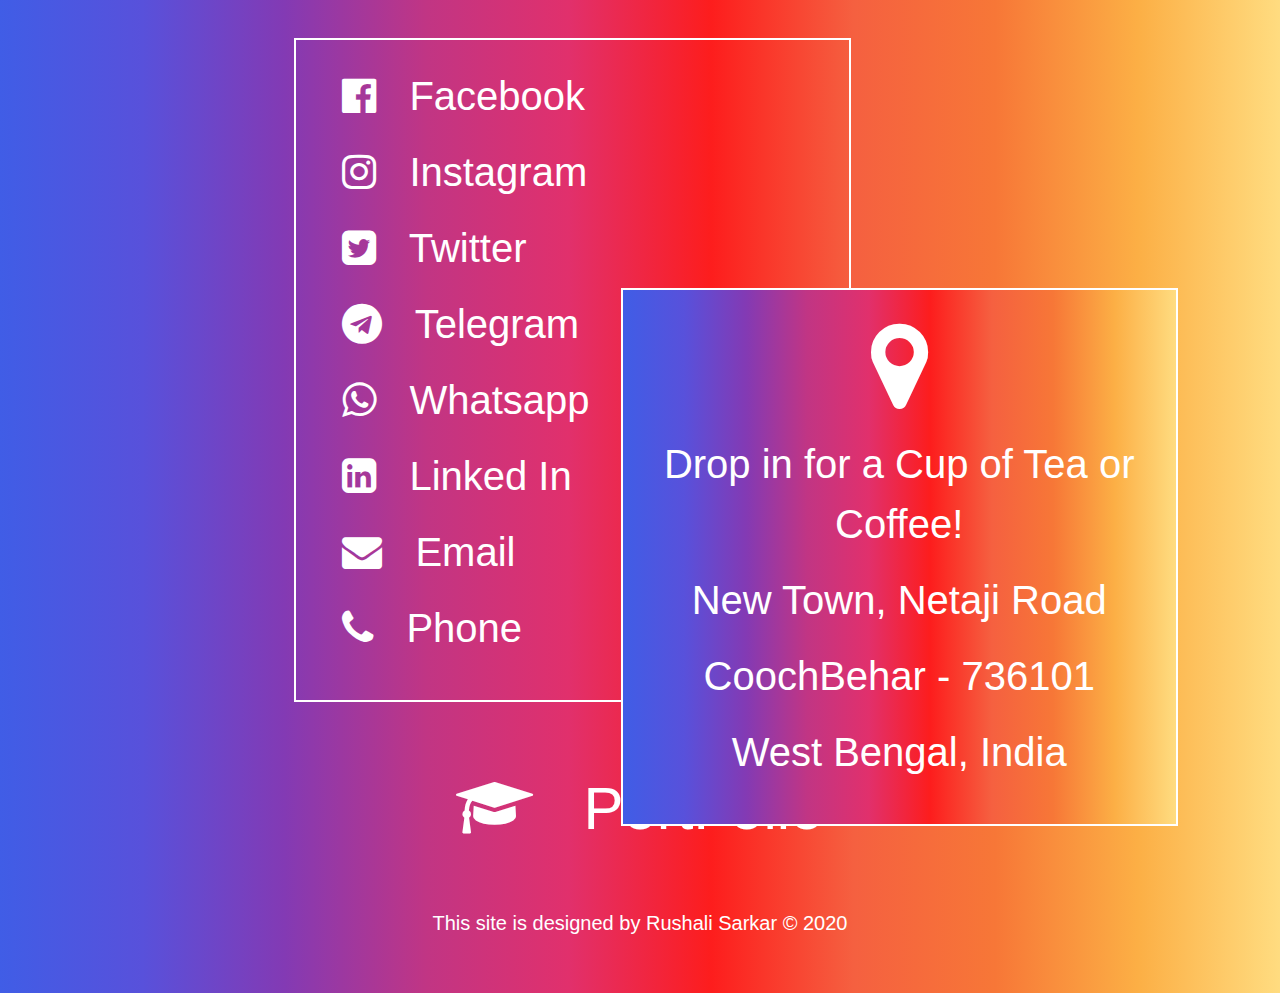
==== templates/contact.html @ 265a8443 "Added other html pages" ====
<!DOCTYPE html>
<html lang="en">
  <head>
    <meta charset="UTF-8">
    <meta name="viewport" content="width=device-width, initial-scale=1, shrink-to-fit=no">
    <link rel="stylesheet" href="https://stackpath.bootstrapcdn.com/bootstrap/4.5.2/css/bootstrap.min.css" integrity="sha384-JcKb8q3iqJ61gNV9KGb8thSsNjpSL0n8PARn9HuZOnIxN0hoP+VmmDGMN5t9UJ0Z" crossorigin="anonymous">
    <link rel="stylesheet" href="https://cdnjs.cloudflare.com/ajax/libs/font-awesome/4.7.0/css/font-awesome.min.css">
    <link rel = "icon" href = "../Icons/contact.png">
    <link rel = "stylesheet" href = "../static/contact.css">
    <title>Get in Touch</title>
  </head>


<body>

	<div id = "left">
	<p><a href="https://www.facebook.com/rushalisarkar00/" target = "blank" class = "links" id = "facebook">
      <i class="fa fa-facebook-official" aria-hidden="true"></i>&nbsp;&nbsp;
      Facebook</a></p>

      <p><a href="https://www.instagram.com/rushalisarkar00/" target = "blank" class = "links" id = "instagram">
      <i class="fa fa-instagram" aria-hidden="true"></i>&nbsp;&nbsp;
      Instagram</a></p>

      <p><a href="https://www.twitter.com/rushalisarkar00/" target = "blank" class = "links" id = "twitter">
      <i class="fa fa-twitter-square" aria-hidden="true"></i>&nbsp;&nbsp;
      Twitter</a></p>

      <p><a href="https://t.me/rushalisarkar" target = "blank" class = "links" id = "telegram">
      <i class="fa fa-telegram" aria-hidden="true" ></i>&nbsp;&nbsp;
      Telegram</a></p>

      <p><a href="https://wa.me/8597224060" target = "blank" class = "links" id = "whatsapp">
      <i class="fa fa-whatsapp" aria-hidden="true"></i>&nbsp;&nbsp;
      Whatsapp</a></p>

      <p><a href="https://www.linkedin.com/in/rushalisarkar/" target = "blank" class = "links" id = "linkedin">
      <i class="fa fa-linkedin-square" aria-hidden="true"></i>&nbsp;&nbsp;
      Linked In</a></p>

      <p><a href="mailto:rushalisarkar2000@gmail.com" target = "blank" class = "links" id = "email">
      <i class="fa fa-envelope" aria-hidden="true"></i>&nbsp;&nbsp;
      Email</a></p>

      <p><a href="tel:+919593369403" target = "blank" class = "links" id = "phone">
      <i class="fa fa-phone" aria-hidden="true"></i>&nbsp;&nbsp;
      Phone</a></p>
</div>

	<div id = "right">
		<p><i class="fa fa-map-marker" aria-hidden="true" id = "fontsize"></i></p>
		<p>Drop in for a Cup of Tea or Coffee!</p>
		<p>New Town, Netaji Road</p>
		<p>CoochBehar - 736101</p>
		<p>West Bengal, India</p>

      
	</div>

<br><br>
<p class = "goback">
<a href = "../index.html" class = "index">
<i class="fa fa-graduation-cap" aria-hidden="true"></i>
&nbsp;&nbsp;PortFolio</a></p>


<footer class = "foot">
<p> This site is designed by Rushali Sarkar &copy; 2020</p>
</footer>



<script src="https://code.jquery.com/jquery-3.5.1.slim.min.js" integrity="sha384-DfXdz2htPH0lsSSs5nCTpuj/zy4C+OGpamoFVy38MVBnE+IbbVYUew+OrCXaRkfj" crossorigin="anonymous"></script>

<script src="https://cdn.jsdelivr.net/npm/popper.js@1.16.1/dist/umd/popper.min.js" integrity="sha384-9/reFTGAW83EW2RDu2S0VKaIzap3H66lZH81PoYlFhbGU+6BZp6G7niu735Sk7lN" crossorigin="anonymous"></script>

<script src="https://stackpath.bootstrapcdn.com/bootstrap/4.5.2/js/bootstrap.min.js" integrity="sha384-B4gt1jrGC7Jh4AgTPSdUtOBvfO8shuf57BaghqFfPlYxofvL8/KUEfYiJOMMV+rV" crossorigin="anonymous"></script>

  </body>
</html>
---- static/contact.css ----
body {
	background-image: linear-gradient(to right, #405DE6, #5851DB, #833AB4, #C13584, #E1306C, #FD1D1D, #F56040, #F77737, #FCAF45, #FFDC80);
}

.foot {
	padding: 3%;
	text-align: center;
	color: #ffffff;
	font-size: 20px;
}

.goback {
	font-size: 30px;
	text-align: center;
	color: white;
}

.index {
	color: white;
	text-decoration: none;
	margin: 1%;
	padding: 1%;
}

.index:hover {
	text-decoration: none;
	border: 2px solid #000000;
	color: #000000;
	background-color: #ffffff;
}

@media only screen and (min-width: 700px) {
.goback {
	font-size: 60px;
}
}

#left, #right {
	display: block;
	width: 100%;
	margin: 5%;
	margin-left: 0%;
	padding: 5%;
	font-size: 20px;
	color: #ffffff;
	border: 5px solid #ffffff;
	text-align: center;
}

@media only screen and (min-width: 1200px) {
#left, #right {
	display: inline-block;
	width: 43.5%;
	margin: 3%;
	padding: 2%;
	border: 2px solid #ffffff;
	font-size: 40px;
}
#left {
	position: relative;
	z-index: 1;
	left: 20%;
	text-align: left;
}

#right {
	position: absolute;
	z-index: 2;
	right: 5%;
	bottom: 4%;
	text-align: center;
	background-image: linear-gradient(to right, #405DE6, #5851DB, #833AB4, #C13584, #E1306C, #FD1D1D, #F56040, #F77737, #FCAF45, #FFDC80);
}

#fontsize {
	font-size: 100px;
}
}

.links {
	text-decoration: none;
	color: #ffffff;
	padding: 1%;
	padding-left: 3%;
	padding-right: 3%;
	margin: 1%;
}

.links:hover {
	text-decoration: none;
	background-color: #ffffff;
}

#facebook:hover {
	color: #3b5998;
	border: 2px solid #3b5998;
}

#instagram:hover {
	color:  #FD1D1D;
	border: 2px solid #FD1D1D;
}

#twitter:hover {
	color:  #00acee;
	border: 2px solid #00acee;
}

#telegram:hover {
	color:  #0088CC;
	border: 2px solid #0088CC;
}

#whatsapp:hover {
	color:  #25d366;
	border: 2px solid #25d366;
}

#linkedin:hover {
	color:  #0e76a8;
	border: 2px solid #0e76a8;
}

#email:hover {
	color:  #D44638;
	border: 2px solid #D44638;
}

#phone:hover {
	color:  #000000;
	border: 2px solid #000000;
}
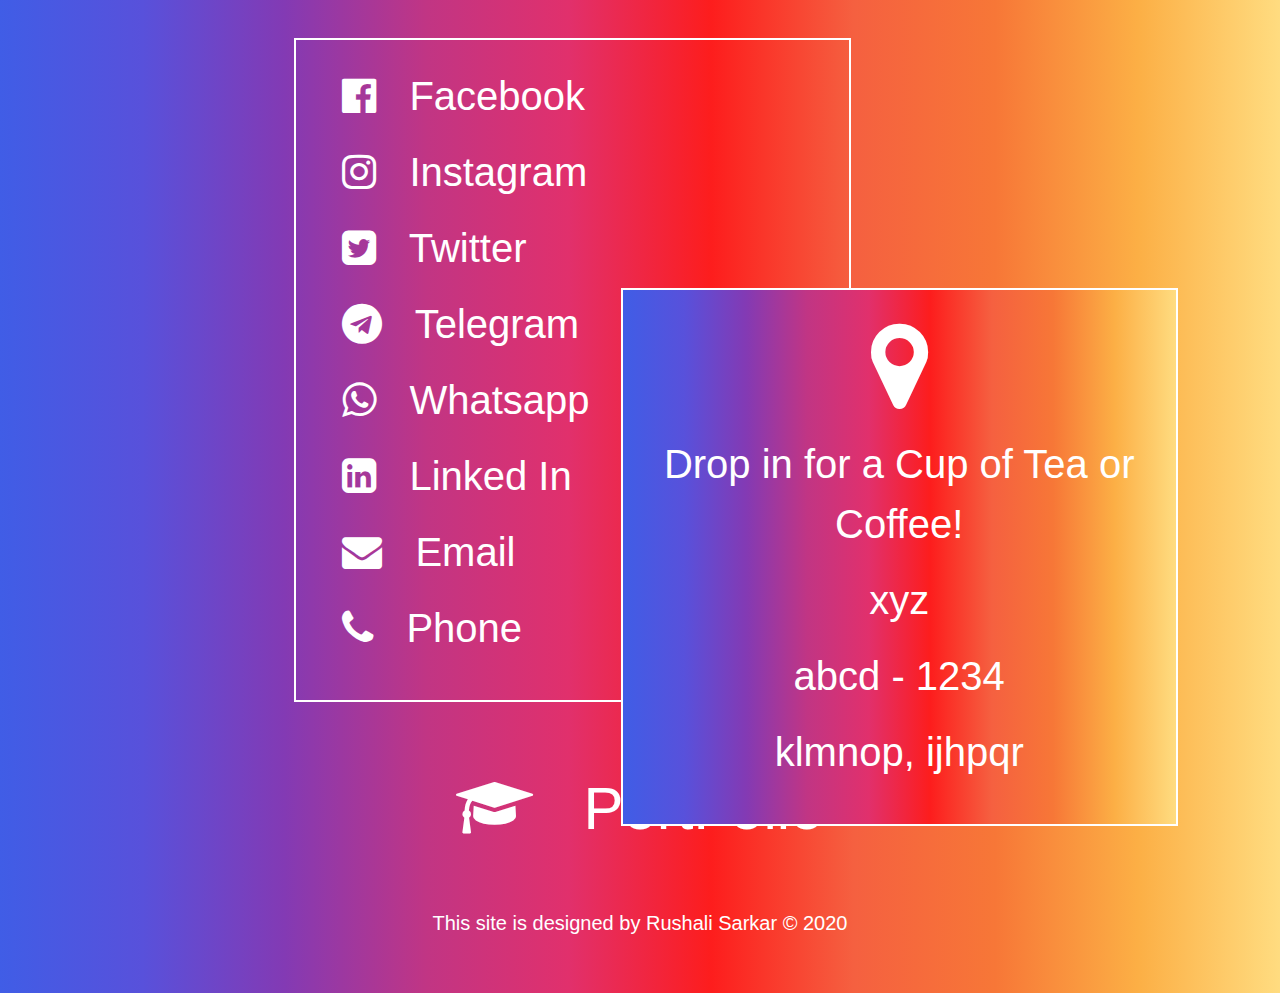
==== commit 33a1fc13: "Update contact.html" ====
--- a/templates/contact.html
+++ b/templates/contact.html
@@ -14,35 +14,35 @@
 <body>
 
 	<div id = "left">
-	<p><a href="https://www.facebook.com/rushalisarkar00/" target = "blank" class = "links" id = "facebook">
+	<p><a href="#" target = "blank" class = "links" id = "facebook">
       <i class="fa fa-facebook-official" aria-hidden="true"></i>&nbsp;&nbsp;
       Facebook</a></p>
 
-      <p><a href="https://www.instagram.com/rushalisarkar00/" target = "blank" class = "links" id = "instagram">
+      <p><a href="#" target = "blank" class = "links" id = "instagram">
       <i class="fa fa-instagram" aria-hidden="true"></i>&nbsp;&nbsp;
       Instagram</a></p>
 
-      <p><a href="https://www.twitter.com/rushalisarkar00/" target = "blank" class = "links" id = "twitter">
+      <p><a href="#" target = "blank" class = "links" id = "twitter">
       <i class="fa fa-twitter-square" aria-hidden="true"></i>&nbsp;&nbsp;
       Twitter</a></p>
 
-      <p><a href="https://t.me/rushalisarkar" target = "blank" class = "links" id = "telegram">
+      <p><a href="#" target = "blank" class = "links" id = "telegram">
       <i class="fa fa-telegram" aria-hidden="true" ></i>&nbsp;&nbsp;
       Telegram</a></p>
 
-      <p><a href="https://wa.me/8597224060" target = "blank" class = "links" id = "whatsapp">
+      <p><a href="#" target = "blank" class = "links" id = "whatsapp">
       <i class="fa fa-whatsapp" aria-hidden="true"></i>&nbsp;&nbsp;
       Whatsapp</a></p>
 
-      <p><a href="https://www.linkedin.com/in/rushalisarkar/" target = "blank" class = "links" id = "linkedin">
+      <p><a href="#" target = "blank" class = "links" id = "linkedin">
       <i class="fa fa-linkedin-square" aria-hidden="true"></i>&nbsp;&nbsp;
       Linked In</a></p>
 
-      <p><a href="mailto:rushalisarkar2000@gmail.com" target = "blank" class = "links" id = "email">
+      <p><a href="#" target = "blank" class = "links" id = "email">
       <i class="fa fa-envelope" aria-hidden="true"></i>&nbsp;&nbsp;
       Email</a></p>
 
-      <p><a href="tel:+919593369403" target = "blank" class = "links" id = "phone">
+      <p><a href="#" target = "blank" class = "links" id = "phone">
       <i class="fa fa-phone" aria-hidden="true"></i>&nbsp;&nbsp;
       Phone</a></p>
 </div>
@@ -50,9 +50,9 @@
 	<div id = "right">
 		<p><i class="fa fa-map-marker" aria-hidden="true" id = "fontsize"></i></p>
 		<p>Drop in for a Cup of Tea or Coffee!</p>
-		<p>New Town, Netaji Road</p>
-		<p>CoochBehar - 736101</p>
-		<p>West Bengal, India</p>
+		<p>xyz</p>
+		<p>abcd - 1234</p>
+		<p>klmnop, ijhpqr</p>
 
       
 	</div>
@@ -77,4 +77,4 @@
 <script src="https://stackpath.bootstrapcdn.com/bootstrap/4.5.2/js/bootstrap.min.js" integrity="sha384-B4gt1jrGC7Jh4AgTPSdUtOBvfO8shuf57BaghqFfPlYxofvL8/KUEfYiJOMMV+rV" crossorigin="anonymous"></script>
 
   </body>
-</html>+</html>
